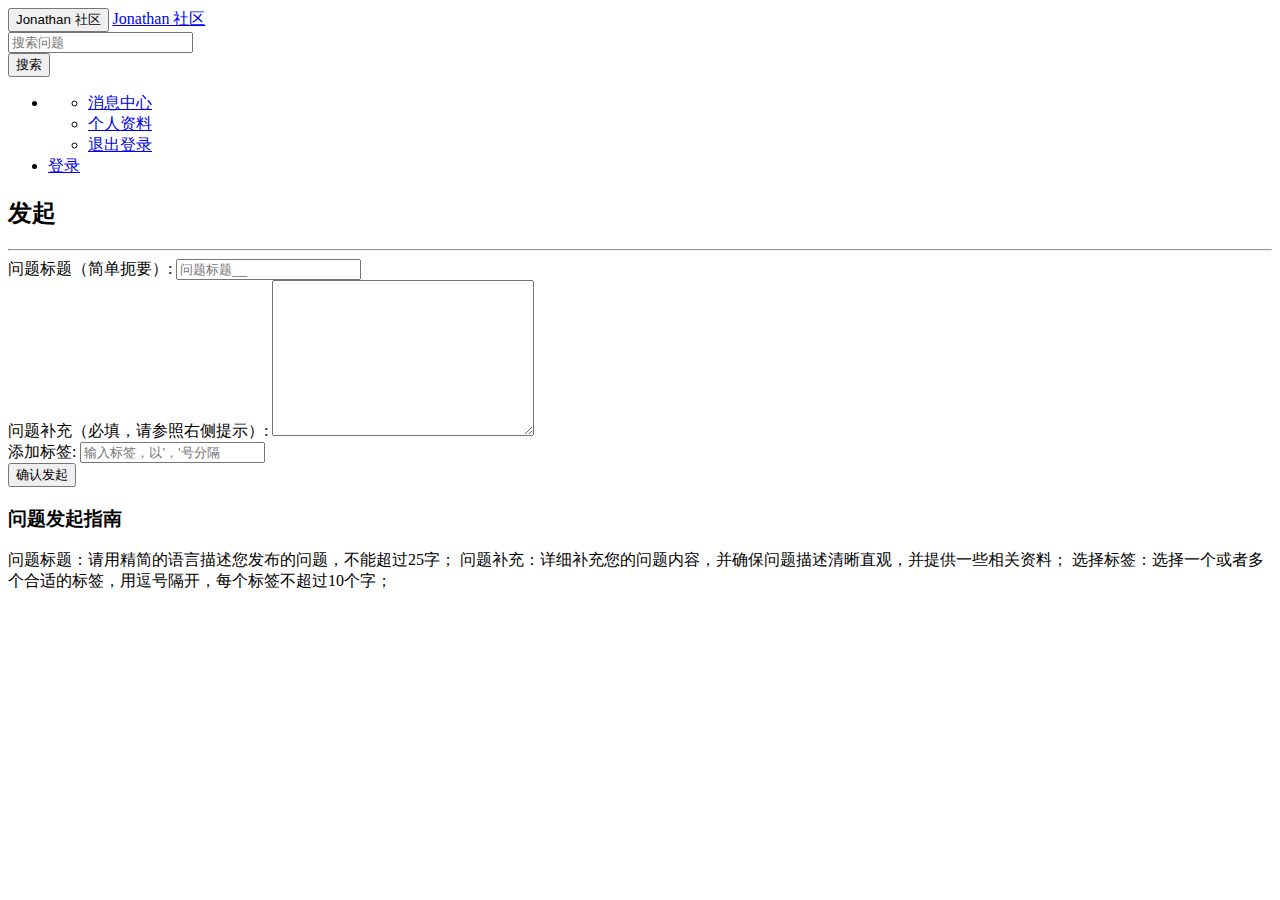
==== src/main/resources/templates/publish.html @ 51382507 "add publish.html" ====
<!DOCTYPE HTML>
<html xmlns:th="http://www.thymeleaf.org">
<head>
    <title>发布 - Jonathan社区</title>
    <meta http-equiv="Content-Type" content="text/html; charset=UTF-8" />
    <link rel="stylesheet" href="css/bootstrap.min.css" />
    <link rel="stylesheet" href="css/bootstrap-theme.min.css" />
    <script src="js/bootstrap.min.js" type="application/javascript"></script>
</head>
<body>
<nav class="navbar navbar-default">
    <div class="container-fluid">
        <div class="navbar-header">
            <button type="button" class="navbar-toggle collapsed" data-toggle="collapse" data-target="#bs-example-navbar-collapse-1" aria-expanded="false">
                <span class="sr-only">Jonathan 社区</span>
            </button>
            <a class="navbar-brand" href="#">Jonathan 社区</a>
        </div>

        <div class="collapse navbar-collapse" id="bs-example-navbar-collapse-1">
            <form class="navbar-form navbar-left">
                <div class="form-group">
                    <input type="text" class="form-control" placeholder="搜索问题">
                </div>
                <button type="submit" class="btn btn-default">搜索</button>
            </form>
            <ul class="nav navbar-nav navbar-right">
                <li class="dropdown" th:if="${session.user != null}">
                    <a href="#" class="dropdown-toggle" data-toggle="dropdown" role="button" aria-haspopup="true" aria-expanded="false" th:text="${session.user.getName()}"><span class="caret"></span></a>
                    <ul class="dropdown-menu">
                        <li><a href="#">消息中心</a></li>
                        <li><a href="#">个人资料</a></li>
                        <li><a href="#">退出登录</a></li>
                    </ul>
                </li>
                <li th:if="${session.user == null}">
                    <a href="https://github.com/login/oauth/authorize?client_id=df72c248ef89b33a2b13&redirect_uri=http://localhost:8887/callback&scope=user&state=1">登录</a>
                </li>
            </ul>
        </div>
    </div>

    <div class="container-fluid">
        <div class="row">
            <div class="col-lg-9 col-md-12 col-sm-12 col-xs-12">
                <h2><span class="glyphicon glyphicon-plus" aria-hidden="true">发起</span></h2>
                <hr>
                <form action="">
                    <div class="form-group">
                        <label for="title">问题标题（简单扼要）:</label>
                        <input type="text" class="form-control" id="title" name="title" placeholder="问题标题__">
                    </div>
                    <div class="form-group">
                        <label for="title">问题补充（必填，请参照右侧提示）:</label>
                        <textarea name="description" id="description" class="form-control" cols="30" rows="10"></textarea>
                    </div>
                    <div class="form-group">
                        <label for="title">添加标签:</label>
                        <input type="text" class="form-control" id="tag" name="tag" placeholder="输入标签，以'，'号分隔">
                    </div>

                    <button type="submit" class="btn btn-success">确认发起</button>
                </form>
            </div>
            <div class="col-lg-3 col-md-12 col-sm-12 col-xs-12">
                <h3>问题发起指南</h3>
                问题标题：请用精简的语言描述您发布的问题，不能超过25字；
                问题补充：详细补充您的问题内容，并确保问题描述清晰直观，并提供一些相关资料；
                选择标签：选择一个或者多个合适的标签，用逗号隔开，每个标签不超过10个字；
            </div>
        </div>
    </div>
</nav>
</body>
</html>
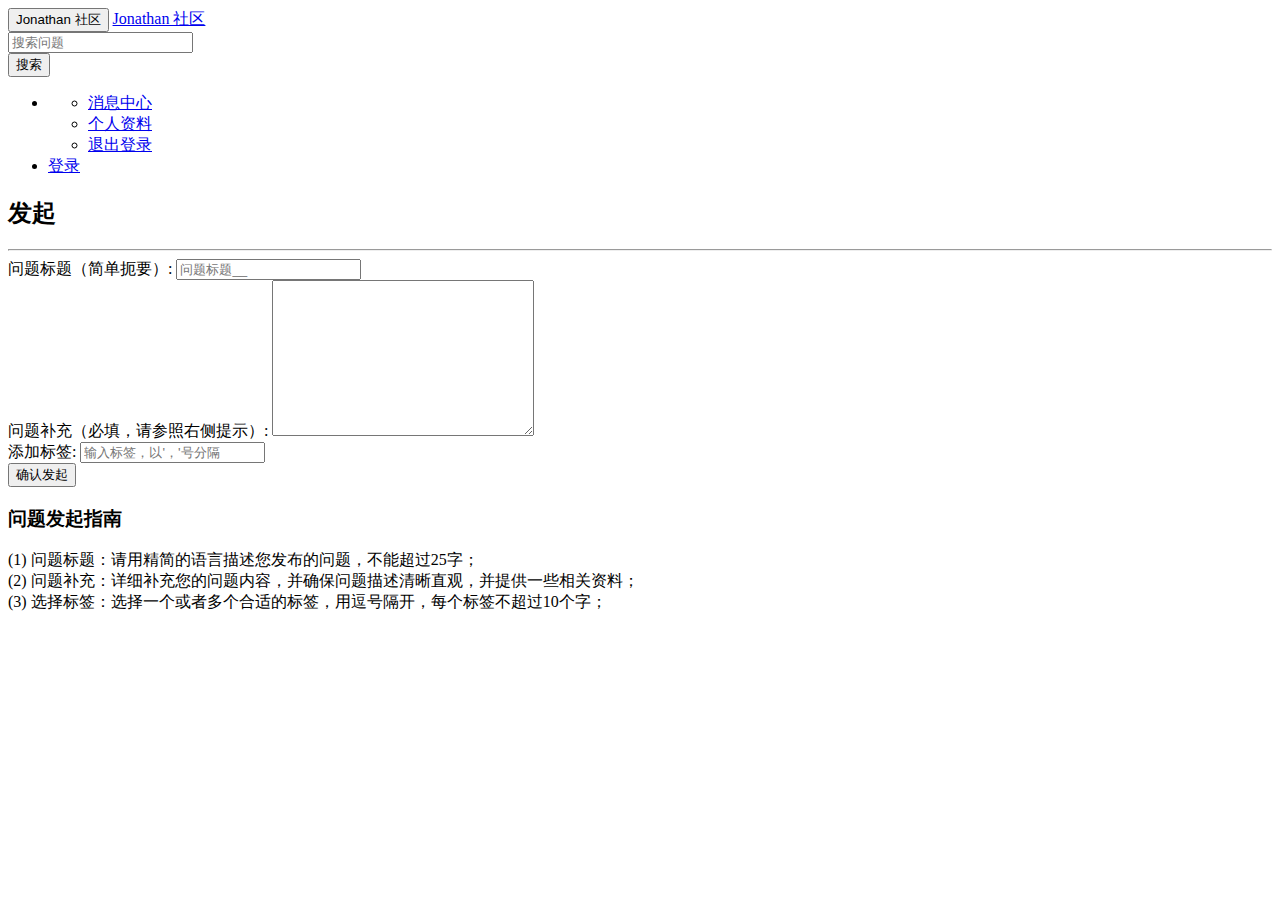
==== commit f614aed5: "alter html" ====
--- a/src/main/resources/templates/publish.html
+++ b/src/main/resources/templates/publish.html
@@ -5,11 +5,12 @@
     <meta http-equiv="Content-Type" content="text/html; charset=UTF-8" />
     <link rel="stylesheet" href="css/bootstrap.min.css" />
     <link rel="stylesheet" href="css/bootstrap-theme.min.css" />
+    <link rel="stylesheet" href="css/community.css" />
     <script src="js/bootstrap.min.js" type="application/javascript"></script>
 </head>
 <body>
 <nav class="navbar navbar-default">
-    <div class="container-fluid">
+    <div class="container-fluid navigation-publish">
         <div class="navbar-header">
             <button type="button" class="navbar-toggle collapsed" data-toggle="collapse" data-target="#bs-example-navbar-collapse-1" aria-expanded="false">
                 <span class="sr-only">Jonathan 社区</span>
@@ -39,37 +40,36 @@
             </ul>
         </div>
     </div>
+</nav>
+<div class="container-fluid main">
+    <div class="row">
+        <div class="col-lg-9 col-md-12 col-sm-12 col-xs-12">
+            <h2><span class="glyphicon glyphicon-plus" aria-hidden="true">发起</span></h2>
+            <hr>
+            <form action="">
+                <div class="form-group">
+                    <label for="title">问题标题（简单扼要）:</label>
+                    <input type="text" class="form-control" id="title" name="title" placeholder="问题标题__">
+                </div>
+                <div class="form-group">
+                    <label for="title">问题补充（必填，请参照右侧提示）:</label>
+                    <textarea name="description" id="description" class="form-control" cols="30" rows="10"></textarea>
+                </div>
+                <div class="form-group">
+                    <label for="title">添加标签:</label>
+                    <input type="text" class="form-control" id="tag" name="tag" placeholder="输入标签，以'，'号分隔">
+                </div>
 
-    <div class="container-fluid">
-        <div class="row">
-            <div class="col-lg-9 col-md-12 col-sm-12 col-xs-12">
-                <h2><span class="glyphicon glyphicon-plus" aria-hidden="true">发起</span></h2>
-                <hr>
-                <form action="">
-                    <div class="form-group">
-                        <label for="title">问题标题（简单扼要）:</label>
-                        <input type="text" class="form-control" id="title" name="title" placeholder="问题标题__">
-                    </div>
-                    <div class="form-group">
-                        <label for="title">问题补充（必填，请参照右侧提示）:</label>
-                        <textarea name="description" id="description" class="form-control" cols="30" rows="10"></textarea>
-                    </div>
-                    <div class="form-group">
-                        <label for="title">添加标签:</label>
-                        <input type="text" class="form-control" id="tag" name="tag" placeholder="输入标签，以'，'号分隔">
-                    </div>
-
-                    <button type="submit" class="btn btn-success">确认发起</button>
-                </form>
-            </div>
-            <div class="col-lg-3 col-md-12 col-sm-12 col-xs-12">
-                <h3>问题发起指南</h3>
-                问题标题：请用精简的语言描述您发布的问题，不能超过25字；
-                问题补充：详细补充您的问题内容，并确保问题描述清晰直观，并提供一些相关资料；
-                选择标签：选择一个或者多个合适的标签，用逗号隔开，每个标签不超过10个字；
-            </div>
+                <button type="submit" class="btn btn-success btn-publish">确认发起</button>
+            </form>
+        </div>
+        <div class="col-lg-3 col-md-12 col-sm-12 col-xs-12">
+            <h3>问题发起指南</h3>
+            (1) 问题标题：请用精简的语言描述您发布的问题，不能超过25字；<br/>
+            (2) 问题补充：详细补充您的问题内容，并确保问题描述清晰直观，并提供一些相关资料；<br/>
+            (3) 选择标签：选择一个或者多个合适的标签，用逗号隔开，每个标签不超过10个字；<br/>
         </div>
     </div>
-</nav>
+</div>
 </body>
 </html>